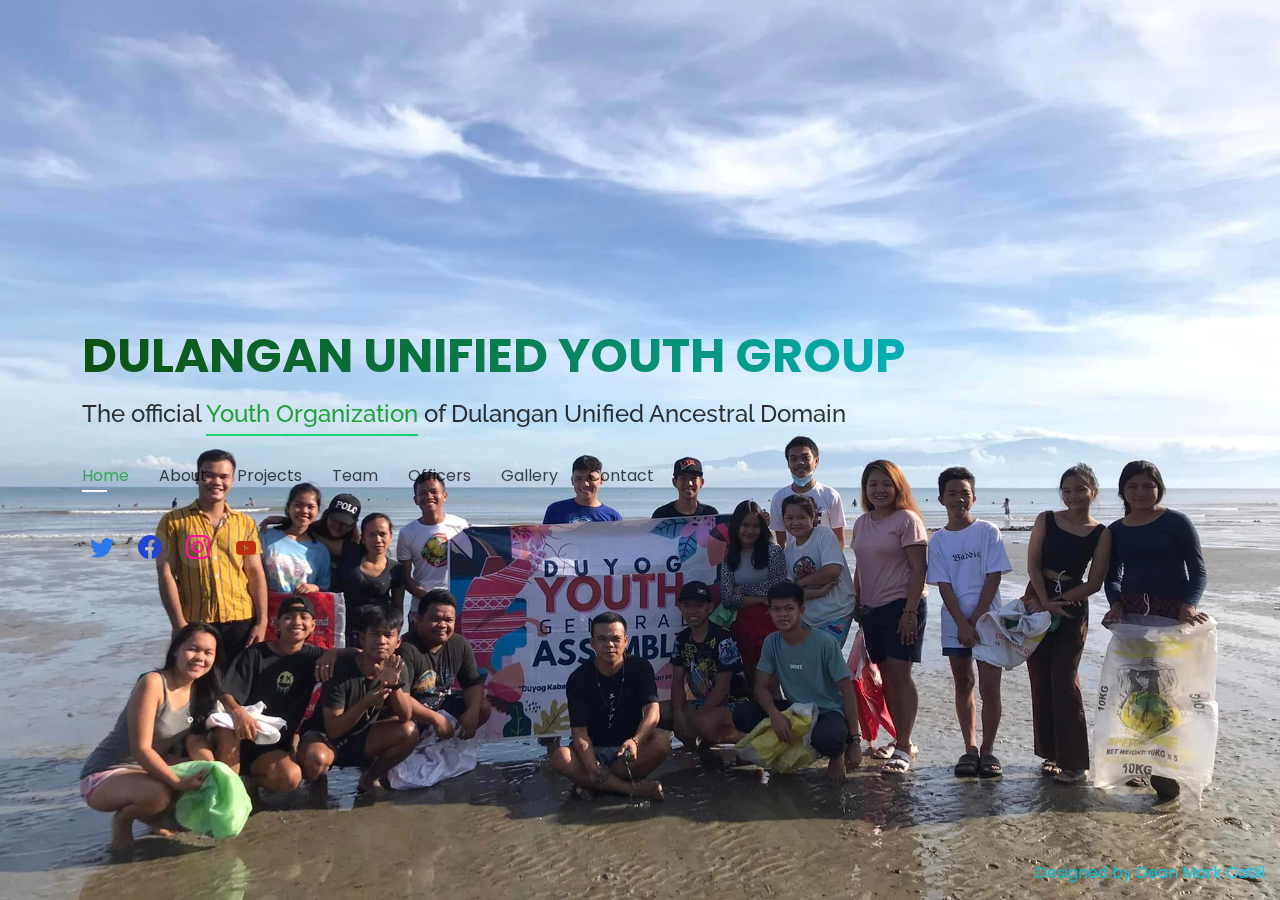
==== index.html @ a2d16d34 "Update index.html" ====
<!DOCTYPE html>
<html lang="en">

<head>
  <meta charset="utf-8">
  <meta content="width=device-width, initial-scale=1.0" name="viewport">

  <title>DUYOG-DULANGAN</title>
  <meta content="" name="description">
  <meta content="" name="keywords">

 
  <link href="assets/img/favicon.png" rel="icon">
  <link href="assets/img/apple-touch-icon.png" rel="apple-touch-icon">


  <link href="https://fonts.googleapis.com/css?family=Open+Sans:300,300i,400,400i,600,600i,700,700i|Raleway:300,300i,400,400i,500,500i,600,600i,700,700i|Poppins:300,300i,400,400i,500,500i,600,600i,700,700i" rel="stylesheet">


  <link href="assets/vendor/bootstrap/css/bootstrap.min.css" rel="stylesheet">
  <link href="assets/vendor/bootstrap-icons/bootstrap-icons.css" rel="stylesheet">
  <link href="assets/vendor/boxicons/css/boxicons.min.css" rel="stylesheet">
  <link href="assets/vendor/glightbox/css/glightbox.min.css" rel="stylesheet">
  <link href="assets/vendor/remixicon/remixicon.css" rel="stylesheet">
  <link href="assets/vendor/swiper/swiper-bundle.min.css" rel="stylesheet">


  <!-- Template Main CSS File -->
  <link href="assets/css/style.css" rel="stylesheet">



<body>
  
  
  <!-- ======= Header ======= -->
  <header id="header">
    <div class="container">

      <h1 id="header1"><a href="index.html">DULANGAN UNIFIED YOUTH GROUP</a></h1>
      <!-- Uncomment below if you prefer to use an image logo -->
      <h2>The official <span>Youth Organization</span> of Dulangan Unified Ancestral Domain</h2>

      <nav id="navbar" class="navbar">
        <ul>
          <li><a class="nav-link active" href="#header">Home</a></li>
          <li><a class="nav-link" href="#about">About</a></li>
          <li><a class="nav-link" href="#resume">Projects</a></li>
          <li><a class="nav-link" href="#team">Team</a></li>
          <li><a class="nav-link"  href="#officers">Officers</a></li>
          <li><a class="nav-link" href="#portfolio">Gallery</a></li>
          <li><a class="nav-link" href="#contact">Contact</a></li>
        </ul>
        <i class="bi bi-list mobile-nav-toggle"></i>
      </nav><!-- .navbar -->

      <div class="social-links">
        <a href="#" class="twitter"><i class="bi bi-twitter" style="color: #2978ee;"></i></a>
        <a href="https://www.facebook.com/profile.php?id=100087256574237" target="_blank" class="facebook"><i class="bi bi-facebook" style="color: #2244ce;"></i></a>
        <a href="#" class="instagram"><i class="bi bi-instagram" style="color: deeppink;"></i></a>
        <a href="#" class="linkedin"><i class="bx bxl-youtube" style="color: #b92e15;"></i></a>
      </div>

    </div>
  </header><!-- End Header -->

  <!-- ======= About Section ======= -->
  <section id="about" class="about">

    <!-- ======= About Me ======= -->
    <div class="about-me container">

      <div class="section-title">
        <h2>About</h2>
        <p>Learn more about</p>
      </div>

      <div class="row">
        <div class="col-lg-4" data-aos="fade-right">
          <img src="./assets/img/duyog_01.jpg" class="img-fluid" alt="">
        </div>
        <div class="col-lg-8 pt-4 pt-lg-0 content" data-aos="fade-left">
          <h3>DUYOG</h3>
          <p class="fst-italic">
            Dulangan Unified Youth Group is the official IP youth organization under the Dulangan Unified Ancestral Domain
          </p>
          
          <p>
            The Dulangan Unified Youth Group or DUYOG is a sub-organization of <strong>Dulangan Unified Ancestral Domain</strong> which focuses on norturing ip youths through projects and programs.
          </p>
        </div>
      </div>

      <div class="col-xl-7 d-flex align-items-stretch">
        <div class="icon-boxes d-flex flex-column justify-content-center">
          <div class="row">
            <div class="col-md-6 icon-box" data-aos="fade-up" data-aos-delay="100">
              <i class='bx bxs-flag-alt' style="color: #ffbb2c;"></i>
              <h4 id="about-headers">Mission</h4>
              <p>Recognition of identify, development and training of IP youths towards engangament in sustainable living and conservation of Lumad culture. </p>
            </div>
            <div class="col-md-6 icon-box" data-aos="fade-up" data-aos-delay="200">
              <i class='bx bxs-analyse' style="color: aqua;"></i>
              <h4 id="about-headers">Vision</h4>
              <p>Unity to strengthen conservation and protection of practices in the Ancestral Domain.</p>
            </div>
            <div class="col-md-6 icon-box" data-aos="fade-up" data-aos-delay="300">
              <i class='bx bxs-bullseye' style="color: chocolate;"></i>
              <h4 id="about-headers">Goal</h4>
              <p><strong> Dulangan Unified Youth Group</strong> overall, long-term goal is the protection and sustainable development of Higaonon's ancestral domain and it's culture through the ip youths. </p> 
            </div>
            <div class="col-md-6 icon-box" data-aos="fade-up" data-aos-delay="400">
              <i class='bx bxs-book-open' style="color: greenyellow;"></i>
              <h4 id="about-headers">Our Story</h4>
              <p> The <strong>Dulangan Unified Youth Group</strong> started in 2017, it servers as the ip youth backbone of the Dulangan Unified Ancestral Domain for empowerment and training of youths that will eventually be the next leader in the community.</p>
            </div>  
          </div>
        </div>

    </div><!-- End About Me -->

   
    <!-- ======= Skills ======= -->
    <div class="interests container">

      <div class="section-title">
        <h2>DUYOG SUB-ORGANIZATIONS</h2>
      </div>

      <div class="row">
        <div class="col-lg-3 col-md-4">
          <div class="icon-box">
            <i class="bx bxs-group" style="color: #ffbb2c;"></i>
            <h3>PAYO (Panlablaba Youth Organization)</h3>
          </div>
        </div>
        <div class="col-lg-3 col-md-4 mt-4 mt-md-0">
          <div class="icon-box">
            <i class="bx bxs-group" style="color: #5578ff;"></i>
            <h3>BAYO (Bagocboc Youth Organization)</h3>
          </div>
        </div>
        <div class="col-lg-3 col-md-4 mt-4 mt-md-0">
          <div class="icon-box">
            <i class='bx bxs-group' style="color: #f7d12b;"></i>
            <h3>PAGBATI (Pagsabuha hu mga Basbasunon ta Tingalan)</h3>
          </div>
        </div>
        <div class="col-lg-3 col-md-4 mt-4 mt-lg-0">
          <div class="icon-box">
            <i class="bx bxs-group" style="color: #2978ee;"></i>
            <h3>NAHIYO (Nangcaon Higaonon Youth Organization)</h3>
          </div>
        </div>
        <div class="col-lg-3 col-md-4 mt-4">
          <div class="icon-box">
            <i class="bx bxs-group" style="color: #b92e15;"></i>
            <h3>HK (Hukbong Kabataan)</h3>
          </div>
        </div>
        <div class="col-lg-3 col-md-4 mt-4">
          <div class="icon-box">
            <i class="bx bxs-group" style="color: #5ee290;"></i>
            <h3>CAYO (Cauyunan Youth Organization)</h3>
          </div>
        </div>
        <div class="col-lg-3 col-md-4 mt-4">
          <div class="icon-box">
            <i class='bx bxs-group' style="color: #49458d;"></i>
            <h3>TIKA (Tingog Kabataan)</h3>
          </div>
        </div>
        <div class="col-lg-3 col-md-4 mt-4">
          <div class="icon-box">
            <i class='bx bxs-group' style="color: #9c56b1;"></i>
            <h3>UMAHIYO (Upper Malubog Higaonon Youth Organization)</h3>
          </div>
        </div>
        </div>
      </div>

    </div><!-- End Interests -->

    <div class="container">

      <div class="row no-gutters">

        <div class="col-lg-3 col-md-6 d-md-flex align-items-md-stretch">
          <div class="count-box">
            <i class="bi bi-emoji-smile" style="color: chocolate;"></i>
            <span data-purecounter-start="0" data-purecounter-end="232" data-purecounter-duration="1" class="purecounter"></span>
            <p><strong>Youth</strong> Members</p>
          </div>
        </div>

        <div class="col-lg-3 col-md-6 d-md-flex align-items-md-stretch">
          <div class="count-box">
            <i class="bi bi-journal-richtext" style="color: chartreuse;"></i>
            <span data-purecounter-start="0" data-purecounter-end="6" data-purecounter-duration="1" class="purecounter"></span>
            <p><strong>Five Year</strong> Projects</p>
          </div>
        </div>

        <div class="col-lg-3 col-md-6 d-md-flex align-items-md-stretch">
          <div class="count-box">
            <i class="bi bi-people" style="color: blue;"></i>
            <span data-purecounter-start="0" data-purecounter-end="48" data-purecounter-duration="1" class="purecounter"></span>
            <p><strong>Elected</strong> Officers</p>
          </div>
        </div>

        <div class="col-lg-3 col-md-6 d-md-flex align-items-md-stretch">
          <div class="count-box">
            <i class="bi bi-people" style="color: #9c56b1;"></i>
            <span data-purecounter-start="0" data-purecounter-end="15" data-purecounter-duration="1" class="purecounter"></span>
            <p><strong>Core Team</strong> Members</p>
          </div>
        </div>

      </div>

    </div>

  </section><!-- End About Section -->

  

  <!-- ======= Resume Section ======= -->
  <section id="resume" class="resume">
    <div class="container">

      <div class="section-title">
        <h2>DUYOG</h2>
        <p>PROJECTS AND PROGRAMS</p>
      </div>

      <div class="row">
        <div class="col-lg-6">
          <h3 class="resume-title">FIVE YEAR ROLLING PLAN</h3>
          <div class="resume-item pb-0">
            <h4>PROJECTED LONG TERM PLANS</h4>
            <p><em>DUYOG plans to implement 5 long term projects within the 5 yr timeline. Namely ECOLOGICAL CONSERVATION,IP EDUCATION, YOUTH ORGANIZATIONS, LIVELIHOOD, AND ECO-TOURISM</em></p>
            <p>
              <h5>2021 - 2025</h5>
            </p>
          </div>

          <h3 class="resume-title">ECOLOGICAL CONSERVATION</h3>
          <div class="resume-item">
            <h4>Sustainability and Protection</h4>
            <h5>2021 - 2025/h5>
            <p><em>Project target duration</em></p>
            <p>aims to contribute to the conservation of ecological systems within the ancestral domain through various projects and programs including water source rehabilitation, reforestation, wildlings collection and ordinance for protection of ancestral lands.</p>
          </div>
          <div class="resume-item">
            <h3 class="resume-title">IP EDUCATION</h3>
            <h4>Looking back to culture and tradition</h4>
            <h5>2023 - 2025</h5>
            <p><em>Project target duration</em></p>
            <p> aims to educate ip youths on the culture and tradition of the Higaonon through IP school projects.</p>
          </div>
          <div class="resume-item">
            <h3 class="resume-title">YOUTH ORGANIZATIONS</h3>
            <h4>One Tribe One Goal</h4>
            <h5>2021 - 2025</h5>
            <p><em>Project target duration</em></p>
            <p>aims to established youth organizations within the ancestral to better mold ip youths for the next generation.</p>
          </div>
        </div>
        <div class="col-lg-6">
          <div class="resume-item">
            <h3 class="resume-title">LIVELIHOOD</h3>
            <h4>Diverse and sustainable Livelihood/h4>
            <h5>2023 - 2025</h5>
            <p><em>Project target duration </em></p>
            <p>
              aims to established Livelihood projects especially in agriculture sector such as diversified farming system/multi-cropping, traditional farming and organic farming methods.
            </p>
          </div>
          <div class="resume-item">
            <h3 class="resume-title">ECO-TOURISM</h3>
            <h4>Economics of tourism sites</h4>
            <h5>2022 - 2025</h5>
            <p><em>Project target duration</em></p>
            <p>
              aims to create a eco-tourism programs that will boost income and Livelihood and provides opportunity for individuals to make handicrafts base on Higaonon culture and tradition
            </p>
          </div>
        </div>
      </div>

    </div>
  </section><!-- End Resume Section -->

  <!-- ======= Team Section ======= -->
  <section id="team" class="team">
    <div class="container">

      <div class="section-title" data-aos="fade-in" data-aos-delay="100">
        <h2>DUYOG CORE TEAM</h2>
        <p>Core team composed of eight capable and skilled individuals who shares the same vision for the organization towards diverse and sustainable community</p>
      </div>

      <div class="row">

        <div class="col-lg-4 col-md-6">
          <div class="member">
            <div class="pic"><img src="./assets/img/core-group/pres.jpg" class="img-fluid" alt=""></div>
            <div class="member-info">
              <h4>Segundino Madrina</h4>
              <span>President</span>
              <div class="social">
                <a href=""><i class="bi bi-twitter"></i></a>
                <a href="https://www.facebook.com/segundino.magrina.9" target="_blank"><i class="bi bi-facebook"></i></a>
                <a href=""><i class="bi bi-instagram"></i></a>
                <a href=""><i class="bi bi-linkedin"></i></a>
              </div>
            </div>
          </div>
        </div>

        <div class="col-lg-4 col-md-6">
          <div class="member">
            <div class="pic"><img src="./assets/img/core-group/vice-pres.jpg" class="img-fluid" alt=""></div>
            <div class="member-info">
              <h4>Karen Puasan</h4>
              <span>Vice-President</span>
              <div class="social">
                <a href=""><i class="bi bi-twitter"></i></a>
                <a href=""><i class="bi bi-facebook"></i></a>
                <a href=""><i class="bi bi-instagram"></i></a>
                <a href=""><i class="bi bi-linkedin"></i></a>
              </div>
            </div>
          </div>
        </div>

        <div class="col-lg-4 col-md-6">
          <div class="member">
            <div class="pic"><img src="./assets/img/core-group/sec.jpg" class="img-fluid" alt=""></div>
            <div class="member-info">
              <h4>Heartcel Paborada</h4>
              <span>Secretary</span>
              <div class="social">
                <a href=""><i class="bi bi-twitter"></i></a>
                <a href=""><i class="bi bi-facebook"></i></a>
                <a href=""><i class="bi bi-instagram"></i></a>
                <a href=""><i class="bi bi-linkedin"></i></a>
              </div>
            </div>
          </div>
        </div>

      </div>

      <div class="row">

        <div class="col-lg-4 col-md-6">
          <div class="member">
            <div class="pic"><img src="./assets/img/core-group/tres.jpg" class="img-fluid" alt=""></div>
            <div class="member-info">
              <h4>John Alfred Moralla</h4>
              <span>Treasurer</span>
              <div class="social">
                <a href=""><i class="bi bi-twitter"></i></a>
                <a href=""><i class="bi bi-facebook"></i></a>
                <a href=""><i class="bi bi-instagram"></i></a>
                <a href=""><i class="bi bi-linkedin"></i></a>
              </div>
            </div>
          </div>
        </div>

        <div class="col-lg-4 col-md-6">
          <div class="member">
            <div class="pic"><img src="./assets/img/core-group/auditor.jpg" class="img-fluid" alt=""></div>
            <div class="member-info">
              <h4>Shela Uray</h4>
              <span>Auditor</span>
              <div class="social">
                <a href=""><i class="bi bi-twitter"></i></a>
                <a href=""><i class="bi bi-facebook"></i></a>
                <a href=""><i class="bi bi-instagram"></i></a>
                <a href=""><i class="bi bi-linkedin"></i></a>
              </div>
            </div>
          </div>
        </div>

        <div class="col-lg-4 col-md-6">
          <div class="member">
            <div class="pic"><img src="./assets/img/core-group/techcom.jpeg" class="img-fluid" alt=""></div>
            <div class="member-info">
              <h4>Dean Mark Catiil</h4>
              <span>Head of Technical Commitee</span>
              <div class="social">
                <a href="https://twitter.com/nightfall_02?t=YCB9G_T_bj95eqyEdN37Gw&s=07" target="_blank"><i class="bi bi-twitter"></i></a>
                <a href="https://www.facebook.com/profile.php?id=100084068877720" target="_blank"><i class="bi bi-facebook"></i></a>
                <a href="https://www.instagram.com/dean.sama/" target="_blank"><i class="bi bi-instagram"></i></a>
                <a href="https://www.linkedin.com/in/dean-mark-catiil-841158258/" target="_blank "><i class="bi bi-linkedin"></i></a>
              </div>
            </div>
          </div>
        </div>

        <div class="col-lg-4 col-md-6">
          <div class="member">
            <div class="pic"><img src="./assets/img/core-group/logistics.jpg" class="img-fluid" alt=""></div>
            <div class="member-info">
              <h4>Roger Sambulay</h4>
              <span>Head of Logistics Commitee</span>
              <div class="social">
                <a href=""><i class="bi bi-twitter"></i></a>
                <a href=""><i class="bi bi-facebook"></i></a>
                <a href=""><i class="bi bi-instagram"></i></a>
                <a href=""><i class="bi bi-linkedin"></i></a>
              </div>
            </div>
          </div>
        </div>

        <div class="col-lg-4 col-md-6">
          <div class="member">
            <div class="pic"><img src="./assets/img/core-group/adviser.jpg" class="img-fluid" alt=""></div>
            <div class="member-info">
              <h4>Mark Jaeno Duyan</h4>
              <span>Team Adviser/Samdhana Institute Community Facilitator</span>
              <div class="social">
                <a href=""><i class="bi bi-twitter"></i></a>
                <a href=""><i class="bi bi-facebook"></i></a>
                <a href=""><i class="bi bi-instagram"></i></a>
                <a href=""><i class="bi bi-linkedin"></i></a>
              </div>
            </div>
          </div>
        </div>
        

      </div>

    </div>
  </section>

  <!-- ======= Officers Section ======= -->
  <section id="officers" class="officers">
    <div class="container">

      <div class="section-title" data-aos="fade-in" data-aos-delay="100">
        <h2>DUYOG CORE TEAM</h2>
        <p>The DUYOG Officers from 8 Barangays</p>
      </div>

      <div class="row">

        <div class="col-lg-4 col-md-6">
          <div class="member">
            <div class="pic"><img src="./assets/img/core-group/pres.jpg" class="img-fluid" alt=""></div>
            <div class="member-info">
              <h4>Segundino Madrina</h4>
              <span>President</span>
              <div class="social">
                <a href=""><i class="bi bi-twitter"></i></a>
                <a href="https://www.facebook.com/segundino.magrina.9" target="_blank"><i class="bi bi-facebook"></i></a>
                <a href=""><i class="bi bi-instagram"></i></a>
                <a href=""><i class="bi bi-linkedin"></i></a>
              </div>
            </div>
          </div>
        </div>

        <div class="col-lg-4 col-md-6">
          <div class="member">
            <div class="pic"><img src="./assets/img/core-group/vice-pres.jpg" class="img-fluid" alt=""></div>
            <div class="member-info">
              <h4>Karen Puasan</h4>
              <span>Vice-President</span>
              <div class="social">
                <a href=""><i class="bi bi-twitter"></i></a>
                <a href=""><i class="bi bi-facebook"></i></a>
                <a href=""><i class="bi bi-instagram"></i></a>
                <a href=""><i class="bi bi-linkedin"></i></a>
              </div>
            </div>
          </div>
        </div>

        <div class="col-lg-4 col-md-6">
          <div class="member">
            <div class="pic"><img src="./assets/img/core-group/sec.jpg" class="img-fluid" alt=""></div>
            <div class="member-info">
              <h4>Heartcel Paborada</h4>
              <span>Secretary</span>
              <div class="social">
                <a href=""><i class="bi bi-twitter"></i></a>
                <a href=""><i class="bi bi-facebook"></i></a>
                <a href=""><i class="bi bi-instagram"></i></a>
                <a href=""><i class="bi bi-linkedin"></i></a>
              </div>
            </div>
          </div>
        </div>

      </div>

      <div class="row">

        <div class="col-lg-4 col-md-6">
          <div class="member">
            <div class="pic"><img src="./assets/img/core-group/tres.jpg" class="img-fluid" alt=""></div>
            <div class="member-info">
              <h4>John Alfred Moralla</h4>
              <span>Treasurer</span>
              <div class="social">
                <a href=""><i class="bi bi-twitter"></i></a>
                <a href=""><i class="bi bi-facebook"></i></a>
                <a href=""><i class="bi bi-instagram"></i></a>
                <a href=""><i class="bi bi-linkedin"></i></a>
              </div>
            </div>
          </div>
        </div>

        <div class="col-lg-4 col-md-6">
          <div class="member">
            <div class="pic"><img src="./assets/img/core-group/auditor.jpg" class="img-fluid" alt=""></div>
            <div class="member-info">
              <h4>Shela Uray</h4>
              <span>Auditor</span>
              <div class="social">
                <a href=""><i class="bi bi-twitter"></i></a>
                <a href=""><i class="bi bi-facebook"></i></a>
                <a href=""><i class="bi bi-instagram"></i></a>
                <a href=""><i class="bi bi-linkedin"></i></a>
              </div>
            </div>
          </div>
        </div>

        <div class="col-lg-4 col-md-6">
          <div class="member">
            <div class="pic"><img src="./assets/img/core-group/techcom.jpeg" class="img-fluid" alt=""></div>
            <div class="member-info">
              <h4>Dean Mark Catiil</h4>
              <span>Head of Technical Commitee</span>
              <div class="social">
                <a href="https://twitter.com/nightfall_02?t=YCB9G_T_bj95eqyEdN37Gw&s=07" target="_blank"><i class="bi bi-twitter"></i></a>
                <a href="https://www.facebook.com/profile.php?id=100084068877720" target="_blank"><i class="bi bi-facebook"></i></a>
                <a href="https://www.instagram.com/dean.sama/" target="_blank"><i class="bi bi-instagram"></i></a>
                <a href="https://www.linkedin.com/in/dean-mark-catiil-841158258/" target="_blank "><i class="bi bi-linkedin"></i></a>
              </div>
            </div>
          </div>
        </div>

        <div class="col-lg-4 col-md-6">
          <div class="member">
            <div class="pic"><img src="./assets/img/core-group/logistics.jpg" class="img-fluid" alt=""></div>
            <div class="member-info">
              <h4>Roger Sambulay</h4>
              <span>Head of Logistics Commitee</span>
              <div class="social">
                <a href=""><i class="bi bi-twitter"></i></a>
                <a href=""><i class="bi bi-facebook"></i></a>
                <a href=""><i class="bi bi-instagram"></i></a>
                <a href=""><i class="bi bi-linkedin"></i></a>
              </div>
            </div>
          </div>
        </div>

        <div class="col-lg-4 col-md-6">
          <div class="member">
            <div class="pic"><img src="./assets/img/core-group/adviser.jpg" class="img-fluid" alt=""></div>
            <div class="member-info">
              <h4>Mark Jaeno Duyan</h4>
              <span>Team Adviser/Samdhana Institute Community Facilitator</span>
              <div class="social">
                <a href=""><i class="bi bi-twitter"></i></a>
                <a href=""><i class="bi bi-facebook"></i></a>
                <a href=""><i class="bi bi-instagram"></i></a>
                <a href=""><i class="bi bi-linkedin"></i></a>
              </div>
            </div>
          </div>
        </div>
        

      </div>

    </div>
  </section>


  <!-- ======= Portfolio Section ======= -->
  <section id="portfolio" class="portfolio">
    <div class="container">

      <div class="section-title">
        <h2>Photo</h2>
        <p>Gallery</p>
      </div>

      <div class="row">
        <div class="col-lg-12 d-flex justify-content-center">
          <ul id="portfolio-flters">
            <li data-filter="*" class="filter-active">All</li>
            <li data-filter=".filter-app">Noken 2022</li>
            <li data-filter=".filter-card">General Assembly</li>
            <li data-filter=".filter-web">Youth Organizing</li>
          </ul>
        </div>
      </div>

      <div class="row portfolio-container">

        <div class="col-lg-4 col-md-6 portfolio-item filter-app">
          <div class="portfolio-wrap">
            <img src="assets/img/duyog-gallery/noken-00.jpg" class="img-fluid" alt="">
            <div class="portfolio-info">
              <div class="portfolio-links">
                <a href="assets/img/duyog-gallery/noken-00.jpg" data-gallery="portfolioGallery" class="portfolio-lightbox" title="Noken"><i class="bx bx-plus"></i></a>
                <a href="" data-gallery="portfolioDetailsGallery" data-glightbox="type: external" class="portfolio-details-lightbox" title="Portfolio Details"><i class="bx bx-link"></i></a>
              </div>
            </div>
          </div>
        </div>

        <div class="col-lg-4 col-md-6 portfolio-item filter-app">
          <div class="portfolio-wrap">
            <img src="assets/img/duyog-gallery/noken-2.jpg" class="img-fluid" alt="">
            <div class="portfolio-info">
              <div class="portfolio-links">
                <a href="assets/img/duyog-gallery/noken-2.jpg" data-gallery="portfolioGallery" class="portfolio-lightbox" title="Noken"><i class="bx bx-plus"></i></a>
                <a href="" data-gallery="portfolioDetailsGallery" data-glightbox="type: external" class="portfolio-details-lightbox" title="Portfolio Details"><i class="bx bx-link"></i></a>
              </div>
            </div>
          </div>
        </div>

        <div class="col-lg-4 col-md-6 portfolio-item filter-app">
          <div class="portfolio-wrap">
            <img src="assets/img/duyog-gallery/noken-3.jpg" class="img-fluid" alt="">
            <div class="portfolio-info">
              <div class="portfolio-links">
                <a href="assets/img/duyog-gallery/noken-3.jpg" data-gallery="portfolioGallery" class="portfolio-lightbox" title="Noken"><i class="bx bx-plus"></i></a>
                <a href="" data-gallery="portfolioDetailsGallery" data-glightbox="type: external" class="portfolio-details-lightbox" title="Portfolio Details"><i class="bx bx-link"></i></a>
              </div>
            </div>
          </div>
        </div>

        <div class="col-lg-4 col-md-6 portfolio-item filter-app">
          <div class="portfolio-wrap">
            <img src="assets/img/duyog-gallery/noken-4.jpg" class="img-fluid" alt="">
            <div class="portfolio-info">
              <div class="portfolio-links">
                <a href="assets/img/duyog-gallery/noken-5.jpg" data-gallery="portfolioGallery" class="portfolio-lightbox" title="Noken"><i class="bx bx-plus"></i></a>
                <a href="" data-gallery="portfolioDetailsGallery" data-glightbox="type: external" class="portfolio-details-lightbox" title="Portfolio Details"><i class="bx bx-link"></i></a>
              </div>
            </div>
          </div>
        </div>

        <div class="col-lg-4 col-md-6 portfolio-item filter-app">
          <div class="portfolio-wrap">
            <img src="assets/img/duyog-gallery/noken-5.jpg" class="img-fluid" alt="">
            <div class="portfolio-info">
              <div class="portfolio-links">
                <a href="assets/img/duyog-gallery/noken-5.jpg" data-gallery="portfolioGallery" class="portfolio-lightbox" title="Noken"><i class="bx bx-plus"></i></a>
                <a href="" data-gallery="portfolioDetailsGallery" data-glightbox="type: external" class="portfolio-details-lightbox" title="Portfolio Details"><i class="bx bx-link"></i></a>
              </div>
            </div>
          </div>
        </div>

        <div class="col-lg-4 col-md-6 portfolio-item filter-card">
          <div class="portfolio-wrap">
            <img src="assets/img/duyog-gallery/gen-ass0 (1).jpg" class="img-fluid" alt="">
            <div class="portfolio-info">
              <div class="portfolio-links">
                <a href="assets/img/duyog-gallery/gen-ass0 (1).jpg" data-gallery="portfolioGallery" class="portfolio-lightbox" title="<strong>DUYOG</strong> Youth General Assembly held during IP month in October 2022"><i class="bx bx-plus"></i></a>
                <a href="" data-gallery="portfolioDetailsGallery" data-glightbox="type: external" class="portfolio-details-lightbox" title="Portfolio Details"><i class="bx bx-link"></i></a>
              </div>
            </div>
          </div>
        </div>

        <div class="col-lg-4 col-md-6 portfolio-item filter-card">
          <div class="portfolio-wrap">
            <img src="assets/img/duyog-gallery/gen-ass01 (1).jpg" class="img-fluid" alt="">
            <div class="portfolio-info">
              <div class="portfolio-links">
                <a href="assets/img/duyog-gallery/gen-ass01 (1).jpg" data-gallery="portfolioGallery" class="portfolio-lightbox" title="<strong>DUYOG</strong> Youth General Assembly held during IP month in October 2022"><i class="bx bx-plus"></i></a>
                <a href="" data-gallery="portfolioDetailsGallery" data-glightbox="type: external" class="portfolio-details-lightbox" title="Portfolio Details"><i class="bx bx-link"></i></a>
              </div>
            </div>
          </div>
        </div>

        <div class="col-lg-4 col-md-6 portfolio-item filter-card">
          <div class="portfolio-wrap">
            <img src="assets/img/duyog-gallery/gen-ass02 (1).jpg" class="img-fluid" alt="">
            <div class="portfolio-info">
              <div class="portfolio-links">
                <a href="assets/img/duyog-gallery/gen-ass02 (1).jpg" data-gallery="portfolioGallery" class="portfolio-lightbox" title="<strong>DUYOG</strong> Youth General Assembly held during IP month in October 2022"><i class="bx bx-plus"></i></a>
                <a href="" data-gallery="portfolioDetailsGallery" data-glightbox="type: external" class="portfolio-details-lightbox" title="Portfolio Details"><i class="bx bx-link"></i></a>
              </div>
            </div>
          </div>
        </div>

        <div class="col-lg-4 col-md-6 portfolio-item filter-card">
          <div class="portfolio-wrap">
            <img src="assets/img/duyog-gallery/gen-ass03 (1).jpg" class="img-fluid" alt="">
            <div class="portfolio-info">
              <div class="portfolio-links">
                <a href="assets/img/duyog-gallery/gen-ass03 (1).jpg" data-gallery="portfolioGallery" class="portfolio-lightbox" title="<strong>DUYOG</strong> Youth General Assembly held during IP month in October 2022"><i class="bx bx-plus"></i></a>
                <a href="" data-gallery="portfolioDetailsGallery" data-glightbox="type: external" class="portfolio-details-lightbox" title="Portfolio Details"><i class="bx bx-link"></i></a>
              </div>
            </div>
          </div>
        </div>
        
        <div class="col-lg-4 col-md-6 portfolio-item filter-card">
          <div class="portfolio-wrap">
            <img src="assets/img/duyog-gallery/gen-ass04 (1).jpg" class="img-fluid" alt="">
            <div class="portfolio-info">
              <div class="portfolio-links">
                <a href="assets/img/duyog-gallery/gen-ass04 (1).jpg" data-gallery="portfolioGallery" class="portfolio-lightbox" title=><i class="bx bx-plus"></i></a>
                <a href="" data-gallery="portfolioDetailsGallery" data-glightbox="type: external" class="portfolio-details-lightbox" title="Portfolio Details"><i class="bx bx-link"></i></a>
              </div>
            </div>
          </div>
        </div>

        <div class="col-lg-4 col-md-6 portfolio-item filter-card">
          <div class="portfolio-wrap">
            <img src="assets/img/duyog-gallery/gen-ass5.jpg" class="img-fluid" alt="">
            <div class="portfolio-info">
              <div class="portfolio-links">
                <a href="assets/img/duyog-gallery/gen-ass5.jpg" data-gallery="portfolioGallery" class="portfolio-lightbox" title=><i class="bx bx-plus"></i></a>
                <a href="" data-gallery="portfolioDetailsGallery" data-glightbox="type: external" class="portfolio-details-lightbox" title="Portfolio Details"><i class="bx bx-link"></i></a>
              </div>
            </div>
          </div>
        </div>

        <div class="col-lg-4 col-md-6 portfolio-item filter-web">
          <div class="portfolio-wrap">
            <img src="assets/img/duyog-gallery/youth-org.jpg" class="img-fluid" alt="">
            <div class="portfolio-info">
              <div class="portfolio-links">
                <a href="assets/img/duyog-gallery/youth-org.jpg" data-gallery="portfolioGallery" class="portfolio-lightbox" title="Youth Organization of Tingalan Youths"><i class="bx bx-plus"></i></a>
                <a href="" data-gallery="portfolioDetailsGallery" data-glightbox="type: external" class="portfolio-details-lightbox" title="Portfolio Details"><i class="bx bx-link"></i></a>
              </div>
            </div>
          </div>
        </div>

        <div class="col-lg-4 col-md-6 portfolio-item filter-web">
          <div class="portfolio-wrap">
            <img src="assets/img/duyog-gallery/youth-org1.jpg" class="img-fluid" alt="">
            <div class="portfolio-info">
              <div class="portfolio-links">
                <a href="assets/img/duyog-gallery/youth-org1.jpg" data-gallery="portfolioGallery" class="portfolio-lightbox" title="Youth Organization of Tingalan Youths"><i class="bx bx-plus"></i></a>
                <a href="" data-gallery="portfolioDetailsGallery" data-glightbox="type: external" class="portfolio-details-lightbox" title="Portfolio Details"><i class="bx bx-link"></i></a>
              </div>
            </div>
          </div>
        </div>
        <div class="col-lg-4 col-md-6 portfolio-item filter-web">
          <div class="portfolio-wrap">
            <img src="assets/img/duyog-gallery/youth-org2.jpg" class="img-fluid" alt="">
            <div class="portfolio-info">
              <div class="portfolio-links">
                <a href="assets/img/duyog-gallery/youth-org2.jpg" data-gallery="portfolioGallery" class="portfolio-lightbox" title="Youth Organization of Tingalan Youths"><i class="bx bx-plus"></i></a>
                <a href="" data-gallery="portfolioDetailsGallery" data-glightbox="type: external" class="portfolio-details-lightbox" title="Portfolio Details"><i class="bx bx-link"></i></a>
              </div>
            </div>
          </div>
        </div>

        <div class="col-lg-4 col-md-6 portfolio-item filter-web">
          <div class="portfolio-wrap">
            <img src="assets/img/duyog-gallery/youth-org3.jpg" class="img-fluid" alt="">
            <div class="portfolio-info">
              <div class="portfolio-links">
                <a href="assets/img/duyog-gallery/youth-org3.jpg" data-gallery="portfolioGallery" class="portfolio-lightbox" title="Youth Organization of Tingalan Youths"><i class="bx bx-plus"></i></a>
                <a href="" data-gallery="portfolioDetailsGallery" data-glightbox="type: external" class="portfolio-details-lightbox" title="Portfolio Details"><i class="bx bx-link"></i></a>
              </div>
            </div>
          </div>
        </div>

        <div class="col-lg-4 col-md-6 portfolio-item filter-web">
          <div class="portfolio-wrap">
            <img src="assets/img/duyog-gallery/youth-org4.jpg" class="img-fluid" alt="">
            <div class="portfolio-info">
              <div class="portfolio-links">
                <a href="assets/img/duyog-gallery/youth-org4.jpg" data-gallery="portfolioGallery" class="portfolio-lightbox" title="Youth Organization of Tingalan Youths"><i class="bx bx-plus"></i></a>
                <a href="" data-gallery="portfolioDetailsGallery" data-glightbox="type: external" class="portfolio-details-lightbox" title="Portfolio Details"><i class="bx bx-link"></i></a>
              </div>
            </div>
          </div>
        </div>

      </div>

    </div>
  </section><!-- End Portfolio Section -->

  <!-- ======= Contact Section ======= -->
  <section id="contact" class="contact">
    <div class="container">

      <div class="section-title">
        <h2>Contact</h2>
        <p>Contact Us</p>
      </div>

      <div class="row mt-2">

        <div class="col-md-6 d-flex align-items-stretch">
          <div class="info-box">
            <i class="bx bx-map"></i>
            <h3>My Address</h3>
            <p>Taboc, Opol, Misamis Oriental, 9016</p>
          </div>
        </div>

        <div class="col-md-6 mt-4 mt-md-0 d-flex align-items-stretch">
          <div class="info-box">
            <i class="bx bx-share-alt"></i>
            <h3>Social Profiles</h3>
            <div class="social-links">
              <a href="#" class="twitter"><i class="bi bi-twitter"></i></a>
              <a href="#" class="facebook"><i class="bi bi-facebook"></i></a>
              <a href="#" class="instagram"><i class="bi bi-instagram"></i></a>
              <a href="#" class="google-plus"><i class="bi bi-skype"></i></a>
              <a href="#" class="linkedin"><i class="bi bi-linkedin"></i></a>
            </div>
          </div>
        </div>

        <div class="col-md-6 mt-4 d-flex align-items-stretch">
          <div class="info-box">
            <i class="bx bx-envelope"></i>
            <h3>Email Us</h3>
            <p>dulangan_duyog@gmail.com</p>
          </div>
        </div>
        <div class="col-md-6 mt-4 d-flex align-items-stretch">
          <div class="info-box">
            <i class="bx bx-phone-call"></i>
            <h3>Call Us</h3>
            <p>+63 997 355 7923</p>
          </div>
        </div>
      </div>

      <form action="forms/contact.php" method="post" role="form" class="php-email-form mt-4">
        <div class="row">
          <div class="col-md-6 form-group">
            <input type="text" name="name" class="form-control" id="name" placeholder="Your Name" required>
          </div>
          <div class="col-md-6 form-group mt-3 mt-md-0">
            <input type="email" class="form-control" name="email" id="email" placeholder="Your Email" required>
          </div>
        </div>
        <div class="form-group mt-3">
          <input type="text" class="form-control" name="subject" id="subject" placeholder="Subject" required>
        </div>
        <div class="form-group mt-3">
          <textarea class="form-control" name="message" rows="5" placeholder="Message" required></textarea>
        </div>
        <div class="my-3">
          <div class="loading">Loading</div>
          <div class="error-message"></div>
          <div class="sent-message">Your message has been sent. Thank you!</div>
        </div>
        <div class="text-center"><button type="submit">Send Message</button></div>
      </form>

    </div>
  </section><!-- End Contact Section -->

  <div class="credits">
    <!-- All the links in the footer should remain intact. -->
    <!-- You can delete the links only if you purchased the pro version. -->
    <!-- Licensing information: https://bootstrapmade.com/license/ -->
    <!-- Purchase the pro version with working PHP/AJAX contact form: https://bootstrapmade.com/personal-free-resume-bootstrap-template/ -->
    Designed by <a>Dean Mark Catiil</a>
  </div>

  <!-- Vendor JS Files -->
  <script src="assets/vendor/purecounter/purecounter_vanilla.js"></script>
  <script src="assets/vendor/bootstrap/js/bootstrap.bundle.min.js"></script>
  <script src="assets/vendor/glightbox/js/glightbox.min.js"></script>
  <script src="assets/vendor/isotope-layout/isotope.pkgd.min.js"></script>
  <script src="assets/vendor/swiper/swiper-bundle.min.js"></script>
  <script src="assets/vendor/waypoints/noframework.waypoints.js"></script>
  <script src="assets/vendor/php-email-form/validate.js"></script>

  <!-- Template Main JS File -->
  <script src="assets/js/main.js"></script>

</body>

</html>
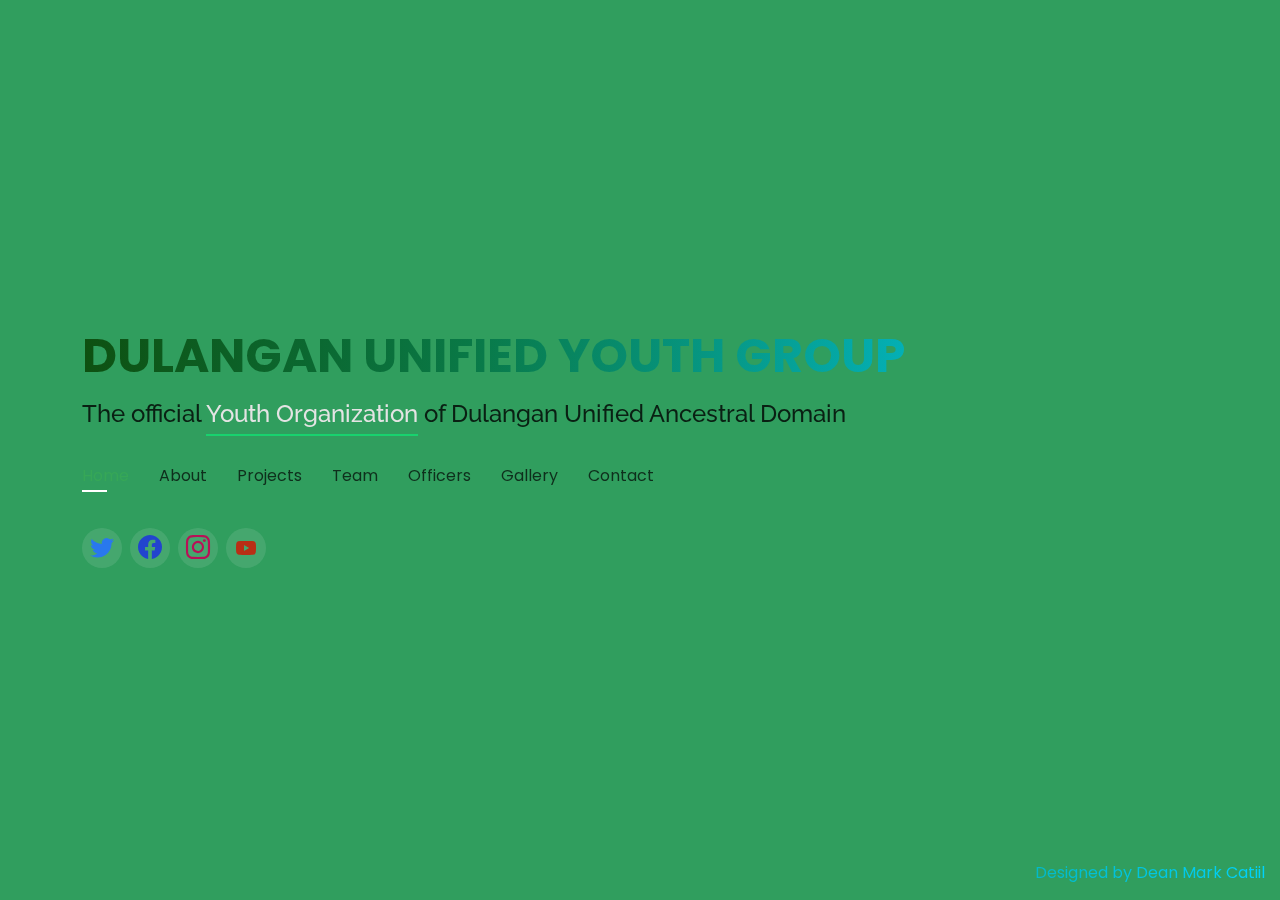
==== commit a7025a93: "minor changes" ====
--- a/index.html
+++ b/index.html
@@ -28,11 +28,11 @@
   <!-- Template Main CSS File -->
   <link href="assets/css/style.css" rel="stylesheet">
 
+  
+
 
 
 <body>
-  
-  
   <!-- ======= Header ======= -->
   <header id="header">
     <div class="container">
@@ -57,8 +57,8 @@
       <div class="social-links">
         <a href="#" class="twitter"><i class="bi bi-twitter" style="color: #2978ee;"></i></a>
         <a href="https://www.facebook.com/profile.php?id=100087256574237" target="_blank" class="facebook"><i class="bi bi-facebook" style="color: #2244ce;"></i></a>
-        <a href="#" class="instagram"><i class="bi bi-instagram" style="color: deeppink;"></i></a>
-        <a href="#" class="linkedin"><i class="bx bxl-youtube" style="color: #b92e15;"></i></a>
+        <a href="https://www.instagram.com/duyog_official/" target="_blank" class="instagram"><i class="bi bi-instagram" style="color: rgb(185, 17, 87);"></i></a>
+        <a href="https://www.youtube.com/channel/UCgh9plE7tsgwyoMSvqMXugw" target="_blank" class="youtube"><i class="bx bxl-youtube" style="color: #b92e15;"></i></a>
       </div>
 
     </div>
@@ -446,50 +446,50 @@
     <div class="container">
 
       <div class="section-title" data-aos="fade-in" data-aos-delay="100">
-        <h2>DUYOG CORE TEAM</h2>
-        <p>The DUYOG Officers from 8 Barangays</p>
+        <h2>DUYOG OFFICERS</h2>
+        <p>The DUYOG Presidents from 8 Barangays</p>
       </div>
 
       <div class="row">
 
         <div class="col-lg-4 col-md-6">
           <div class="member">
+            <div class="pic"><img src="./assets/img/duyog-pres/payo.jpg" class="img-fluid" alt=""></div>
+            <div class="member-info">
+              <h4>Jebbie Mambayla</h4>
+              <span>Panlablaba Youth Organization(PAYO)</span>
+              <div class="social">
+                <a href=""><i class="bi bi-twitter"></i></a>
+                <a href="https://www.facebook.com/segundino.magrina.9" target="_blank"><i class="bi bi-facebook"></i></a>
+                <a href=""><i class="bi bi-instagram"></i></a>
+                <a href=""><i class="bi bi-linkedin"></i></a>
+              </div>
+            </div>
+          </div>
+        </div>
+
+        <div class="col-lg-4 col-md-6">
+          <div class="member">
             <div class="pic"><img src="./assets/img/core-group/pres.jpg" class="img-fluid" alt=""></div>
             <div class="member-info">
-              <h4>Segundino Madrina</h4>
-              <span>President</span>
-              <div class="social">
-                <a href=""><i class="bi bi-twitter"></i></a>
-                <a href="https://www.facebook.com/segundino.magrina.9" target="_blank"><i class="bi bi-facebook"></i></a>
-                <a href=""><i class="bi bi-instagram"></i></a>
-                <a href=""><i class="bi bi-linkedin"></i></a>
-              </div>
-            </div>
-          </div>
-        </div>
-
-        <div class="col-lg-4 col-md-6">
-          <div class="member">
-            <div class="pic"><img src="./assets/img/core-group/vice-pres.jpg" class="img-fluid" alt=""></div>
-            <div class="member-info">
-              <h4>Karen Puasan</h4>
-              <span>Vice-President</span>
-              <div class="social">
-                <a href=""><i class="bi bi-twitter"></i></a>
-                <a href=""><i class="bi bi-facebook"></i></a>
-                <a href=""><i class="bi bi-instagram"></i></a>
-                <a href=""><i class="bi bi-linkedin"></i></a>
-              </div>
-            </div>
-          </div>
-        </div>
-
-        <div class="col-lg-4 col-md-6">
-          <div class="member">
-            <div class="pic"><img src="./assets/img/core-group/sec.jpg" class="img-fluid" alt=""></div>
-            <div class="member-info">
-              <h4>Heartcel Paborada</h4>
-              <span>Secretary</span>
+              <h4>NA</h4>
+              <span>Bagocboc Youth Organization(BAYO)</span>
+              <div class="social">
+                <a href=""><i class="bi bi-twitter"></i></a>
+                <a href=""><i class="bi bi-facebook"></i></a>
+                <a href=""><i class="bi bi-instagram"></i></a>
+                <a href=""><i class="bi bi-linkedin"></i></a>
+              </div>
+            </div>
+          </div>
+        </div>
+
+        <div class="col-lg-4 col-md-6">
+          <div class="member">
+            <div class="pic"><img src="./assets/img/duyog-pres/pagbati.JPG" class="img-fluid" alt=""></div>
+            <div class="member-info">
+              <h4>Recor B. Etchenique</h4>
+              <span>Panagsabuwa Hu mga Basbasunon Ta Tingalan(PAGBATI)</span>
               <div class="social">
                 <a href=""><i class="bi bi-twitter"></i></a>
                 <a href=""><i class="bi bi-facebook"></i></a>
@@ -506,42 +506,42 @@
 
         <div class="col-lg-4 col-md-6">
           <div class="member">
-            <div class="pic"><img src="./assets/img/core-group/tres.jpg" class="img-fluid" alt=""></div>
-            <div class="member-info">
-              <h4>John Alfred Moralla</h4>
-              <span>Treasurer</span>
-              <div class="social">
-                <a href=""><i class="bi bi-twitter"></i></a>
-                <a href=""><i class="bi bi-facebook"></i></a>
-                <a href=""><i class="bi bi-instagram"></i></a>
-                <a href=""><i class="bi bi-linkedin"></i></a>
-              </div>
-            </div>
-          </div>
-        </div>
-
-        <div class="col-lg-4 col-md-6">
-          <div class="member">
-            <div class="pic"><img src="./assets/img/core-group/auditor.jpg" class="img-fluid" alt=""></div>
-            <div class="member-info">
-              <h4>Shela Uray</h4>
-              <span>Auditor</span>
-              <div class="social">
-                <a href=""><i class="bi bi-twitter"></i></a>
-                <a href=""><i class="bi bi-facebook"></i></a>
-                <a href=""><i class="bi bi-instagram"></i></a>
-                <a href=""><i class="bi bi-linkedin"></i></a>
-              </div>
-            </div>
-          </div>
-        </div>
-
-        <div class="col-lg-4 col-md-6">
-          <div class="member">
-            <div class="pic"><img src="./assets/img/core-group/techcom.jpeg" class="img-fluid" alt=""></div>
-            <div class="member-info">
-              <h4>Dean Mark Catiil</h4>
-              <span>Head of Technical Commitee</span>
+            <div class="pic"><img src="./assets/img/duyog-pres/nahiyo.jpg" class="img-fluid" alt=""></div>
+            <div class="member-info">
+              <h4>Jheny Paculba Jr</h4>
+              <span>Nangcaon Higaonon Youth Organization(NAHIYO)</span>
+              <div class="social">
+                <a href=""><i class="bi bi-twitter"></i></a>
+                <a href=""><i class="bi bi-facebook"></i></a>
+                <a href=""><i class="bi bi-instagram"></i></a>
+                <a href=""><i class="bi bi-linkedin"></i></a>
+              </div>
+            </div>
+          </div>
+        </div>
+
+        <div class="col-lg-4 col-md-6">
+          <div class="member">
+            <div class="pic"><img src="./assets/img/duyog-pres/cahyo.jpg" class="img-fluid" alt=""></div>
+            <div class="member-info">
+              <h4>Rabenjay Mandapitan</h4>
+              <span>Cauyonan Higaonon Youth Organization(CAHYO)</span>
+              <div class="social">
+                <a href=""><i class="bi bi-twitter"></i></a>
+                <a href=""><i class="bi bi-facebook"></i></a>
+                <a href=""><i class="bi bi-instagram"></i></a>
+                <a href=""><i class="bi bi-linkedin"></i></a>
+              </div>
+            </div>
+          </div>
+        </div>
+
+        <div class="col-lg-4 col-md-6">
+          <div class="member">
+            <div class="pic"><img src="./assets/img/duyog-pres/hk.jpg" class="img-fluid" alt=""></div>
+            <div class="member-info">
+              <h4>Vergel Landong</h4>
+              <span>Hugpong Kabataan(HK)</span>
               <div class="social">
                 <a href="https://twitter.com/nightfall_02?t=YCB9G_T_bj95eqyEdN37Gw&s=07" target="_blank"><i class="bi bi-twitter"></i></a>
                 <a href="https://www.facebook.com/profile.php?id=100084068877720" target="_blank"><i class="bi bi-facebook"></i></a>
@@ -554,26 +554,26 @@
 
         <div class="col-lg-4 col-md-6">
           <div class="member">
-            <div class="pic"><img src="./assets/img/core-group/logistics.jpg" class="img-fluid" alt=""></div>
-            <div class="member-info">
-              <h4>Roger Sambulay</h4>
-              <span>Head of Logistics Commitee</span>
-              <div class="social">
-                <a href=""><i class="bi bi-twitter"></i></a>
-                <a href=""><i class="bi bi-facebook"></i></a>
-                <a href=""><i class="bi bi-instagram"></i></a>
-                <a href=""><i class="bi bi-linkedin"></i></a>
-              </div>
-            </div>
-          </div>
-        </div>
-
-        <div class="col-lg-4 col-md-6">
-          <div class="member">
-            <div class="pic"><img src="./assets/img/core-group/adviser.jpg" class="img-fluid" alt=""></div>
-            <div class="member-info">
-              <h4>Mark Jaeno Duyan</h4>
-              <span>Team Adviser/Samdhana Institute Community Facilitator</span>
+            <div class="pic"><img src="./assets/img/duyog-pres/tika.jpg" class="img-fluid" alt=""></div>
+            <div class="member-info">
+              <h4>Sheeny Enecito</h4>
+              <span>Tingog Kabataan(TIKA)</span>
+              <div class="social">
+                <a href=""><i class="bi bi-twitter"></i></a>
+                <a href=""><i class="bi bi-facebook"></i></a>
+                <a href=""><i class="bi bi-instagram"></i></a>
+                <a href=""><i class="bi bi-linkedin"></i></a>
+              </div>
+            </div>
+          </div>
+        </div>
+
+        <div class="col-lg-4 col-md-6">
+          <div class="member">
+            <div class="pic"><img src="./assets/img/duyog-pres/umahiyo.jpg" class="img-fluid" alt=""></div>
+            <div class="member-info">
+              <h4>Mae Tugonon</h4>
+              <span>Upper Malubog Higaonon Youth Organization</span>
               <div class="social">
                 <a href=""><i class="bi bi-twitter"></i></a>
                 <a href=""><i class="bi bi-facebook"></i></a>
@@ -805,6 +805,69 @@
         </div>
 
       </div>
+      <div class="row portfolio-container">
+
+        <div class="col-lg-4 col-md-6 portfolio-item filter-web">
+          <div class="portfolio-wrap">
+            <img src="assets/img/duyog-gallery/duyog-cauyonan/cauyonan-1-min.jpg" class="img-fluid" alt="">
+            <div class="portfolio-info">
+              <div class="portfolio-links">
+                <a href="assets/img/duyog-gallery/noken-00.jpg" data-gallery="portfolioGallery" class="portfolio-lightbox" title="Noken"><i class="bx bx-plus"></i></a>
+                <a href="" data-gallery="portfolioDetailsGallery" data-glightbox="type: external" class="portfolio-details-lightbox" title="Portfolio Details"><i class="bx bx-link"></i></a>
+              </div>
+            </div>
+          </div>
+        </div>
+
+        <div class="col-lg-4 col-md-6 portfolio-item filter-web">
+          <div class="portfolio-wrap">
+            <img src="assets/img/duyog-gallery/duyog-cauyonan/cauyonan-2-min.jpg" class="img-fluid" alt="">
+            <div class="portfolio-info">
+              <div class="portfolio-links">
+                <a href="assets/img/duyog-gallery/noken-2.jpg" data-gallery="portfolioGallery" class="portfolio-lightbox" title="Noken"><i class="bx bx-plus"></i></a>
+                <a href="" data-gallery="portfolioDetailsGallery" data-glightbox="type: external" class="portfolio-details-lightbox" title="Portfolio Details"><i class="bx bx-link"></i></a>
+              </div>
+            </div>
+          </div>
+        </div>
+
+        <div class="col-lg-4 col-md-6 portfolio-item filter-web">
+          <div class="portfolio-wrap">
+            <img src="assets/img/duyog-gallery/duyog-cauyonan/cauyonan-3-min.jpg" class="img-fluid" alt="">
+            <div class="portfolio-info">
+              <div class="portfolio-links">
+                <a href="assets/img/duyog-gallery/noken-3.jpg" data-gallery="portfolioGallery" class="portfolio-lightbox" title="Noken"><i class="bx bx-plus"></i></a>
+                <a href="" data-gallery="portfolioDetailsGallery" data-glightbox="type: external" class="portfolio-details-lightbox" title="Portfolio Details"><i class="bx bx-link"></i></a>
+              </div>
+            </div>
+          </div>
+        </div>
+
+        <div class="col-lg-4 col-md-6 portfolio-item filter-web">
+          <div class="portfolio-wrap">
+            <img src="assets/img/duyog-gallery/duyog-cauyonan/cauyonan-4-min.jpg" class="img-fluid" alt="">
+            <div class="portfolio-info">
+              <div class="portfolio-links">
+                <a href="assets/img/duyog-gallery/noken-5.jpg" data-gallery="portfolioGallery" class="portfolio-lightbox" title="Noken"><i class="bx bx-plus"></i></a>
+                <a href="" data-gallery="portfolioDetailsGallery" data-glightbox="type: external" class="portfolio-details-lightbox" title="Portfolio Details"><i class="bx bx-link"></i></a>
+              </div>
+            </div>
+          </div>
+        </div>
+
+        <div class="col-lg-4 col-md-6 portfolio-item filter-web">
+          <div class="portfolio-wrap">
+            <img src="assets/img/duyog-gallery/duyog-cauyonan/cauyonan-5-min.jpg" class="img-fluid" alt="">
+            <div class="portfolio-info">
+              <div class="portfolio-links">
+                <a href="assets/img/duyog-gallery/noken-5.jpg" data-gallery="portfolioGallery" class="portfolio-lightbox" title="Noken"><i class="bx bx-plus"></i></a>
+                <a href="" data-gallery="portfolioDetailsGallery" data-glightbox="type: external" class="portfolio-details-lightbox" title="Portfolio Details"><i class="bx bx-link"></i></a>
+              </div>
+            </div>
+          </div>
+        </div>
+
+        
 
     </div>
   </section><!-- End Portfolio Section -->
--- a/assets/css/style.css
+++ b/assets/css/style.css
@@ -1,5 +1,3 @@
-
-
 body {
   font-family: "Poppins", sans-serif;
   background-color: #040404;
@@ -11,7 +9,7 @@
 body::before {
   content: "";
   position: fixed;
-  background: #309e5e url("../img/duyogbackg.jpg") top right no-repeat;
+  background: #309e5e url("../img/dulangan.jpg") top right no-repeat;
   max-width: 100%;
   height: auto;
   background-size:cover;
@@ -95,7 +93,7 @@
 }
 
 #header h2 span {
-  color: rgb(33, 160, 60);
+  color: rgb(228, 228, 228);
   border-bottom: 2px solid #18d26e;
   padding-bottom: 6px;
 }
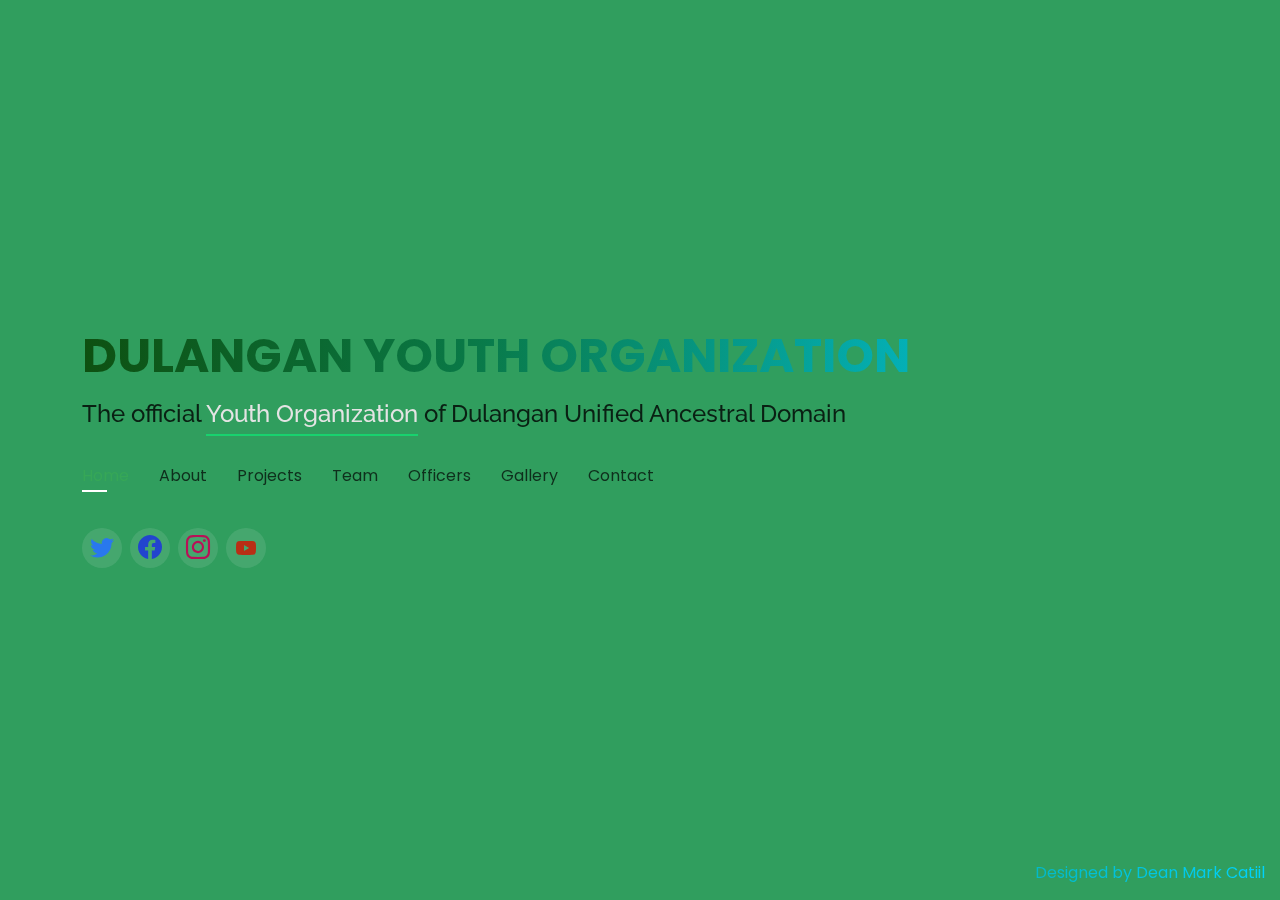
==== commit 0f967100: "org name" ====
--- a/index.html
+++ b/index.html
@@ -37,7 +37,7 @@
   <header id="header">
     <div class="container">
 
-      <h1 id="header1"><a href="index.html">DULANGAN UNIFIED YOUTH GROUP</a></h1>
+      <h1 id="header1"><a href="index.html">DULANGAN YOUTH ORGANIZATION</a></h1>
       <!-- Uncomment below if you prefer to use an image logo -->
       <h2>The official <span>Youth Organization</span> of Dulangan Unified Ancestral Domain</h2>
 
@@ -274,7 +274,7 @@
             <h5>2023 - 2025</h5>
             <p><em>Project target duration </em></p>
             <p>
-              aims to established Livelihood projects especially in agriculture sector such as diversified farming system/multi-cropping, traditional farming and organic farming methods.
+              To be added soon
             </p>
           </div>
           <div class="resume-item">
@@ -283,8 +283,7 @@
             <h5>2022 - 2025</h5>
             <p><em>Project target duration</em></p>
             <p>
-              aims to create a eco-tourism programs that will boost income and Livelihood and provides opportunity for individuals to make handicrafts base on Higaonon culture and tradition
-            </p>
+              to be added soon
           </div>
         </div>
       </div>
--- a/assets/css/style.css
+++ b/assets/css/style.css
@@ -9,7 +9,7 @@
 body::before {
   content: "";
   position: fixed;
-  background: #309e5e url("../img/dulangan.jpg") top right no-repeat;
+  background: #309e5e url("/assets/img/dulangan.jpg") top right no-repeat;
   max-width: 100%;
   height: auto;
   background-size:cover;
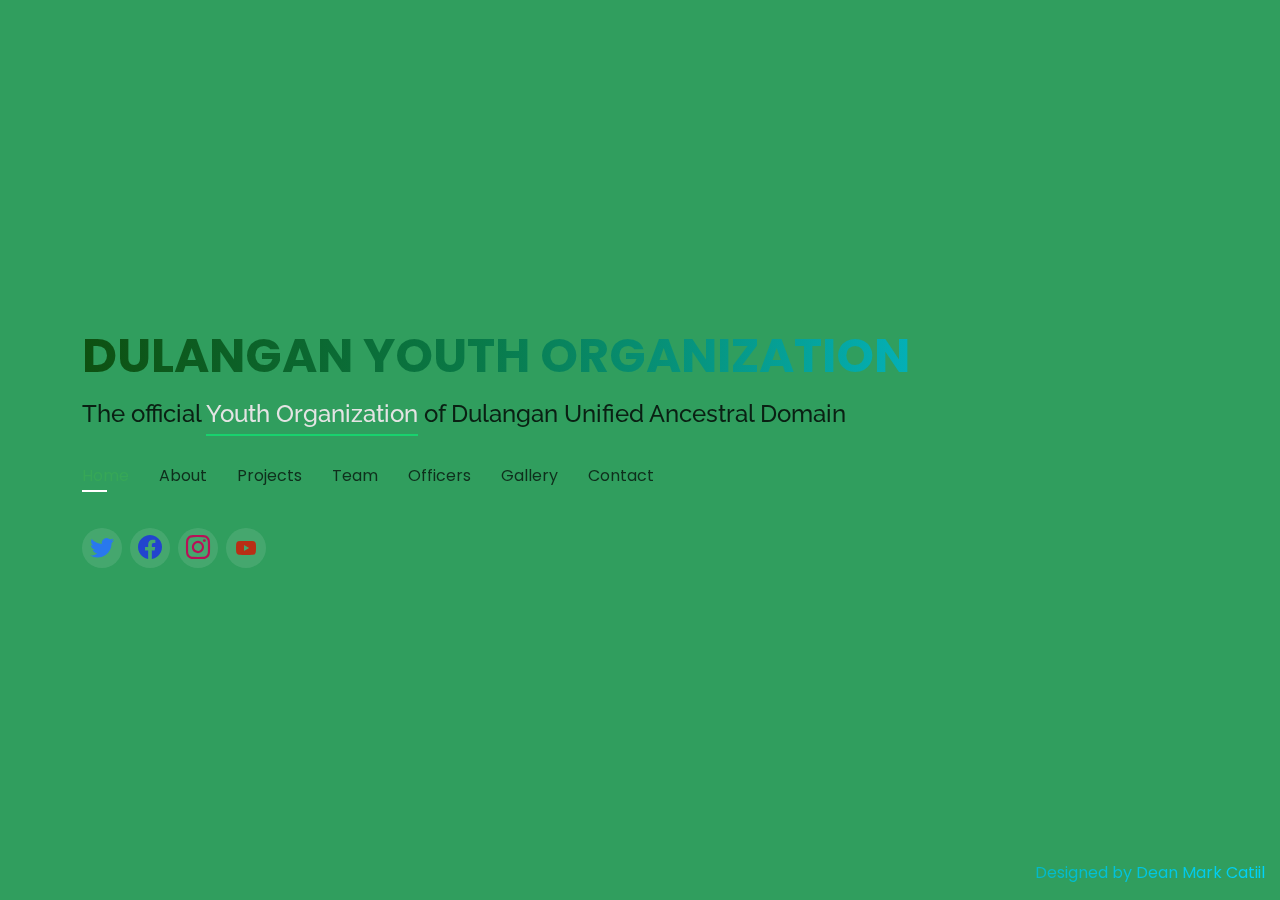
==== commit 5773193f: "text changes" ====
--- a/index.html
+++ b/index.html
@@ -82,11 +82,11 @@
         <div class="col-lg-8 pt-4 pt-lg-0 content" data-aos="fade-left">
           <h3>DUYOG</h3>
           <p class="fst-italic">
-            Dulangan Unified Youth Group is the official IP youth organization under the Dulangan Unified Ancestral Domain
+            Dulangan Youth Organization is the official IP youth organization under the Dulangan Unified Ancestral Domain, which is made up of 8 barangays from the Municipality of Opol and Manticao,Misamis Oriental
           </p>
           
           <p>
-            The Dulangan Unified Youth Group or DUYOG is a sub-organization of <strong>Dulangan Unified Ancestral Domain</strong> which focuses on norturing ip youths through projects and programs.
+            The Dulangan Youth Organization or DUYOG is a sub-organization of <strong>Dulangan Unified Ancestral Domain</strong> which focuses on norturing ip youths through projects and programs.
           </p>
         </div>
       </div>
@@ -97,22 +97,22 @@
             <div class="col-md-6 icon-box" data-aos="fade-up" data-aos-delay="100">
               <i class='bx bxs-flag-alt' style="color: #ffbb2c;"></i>
               <h4 id="about-headers">Mission</h4>
-              <p>Recognition of identify, development and training of IP youths towards engangament in sustainable living and conservation of Lumad culture. </p>
+              <p>Recognition of identify, development and training of IP youths towards engangament in sustainable living and conservation of environment and Higaonon culture. </p>
             </div>
             <div class="col-md-6 icon-box" data-aos="fade-up" data-aos-delay="200">
               <i class='bx bxs-analyse' style="color: aqua;"></i>
               <h4 id="about-headers">Vision</h4>
-              <p>Unity to strengthen conservation and protection of practices in the Ancestral Domain.</p>
+              <p>Unity to strengthen environmental conservation and protection of practices in the Ancestral Domain.</p>
             </div>
             <div class="col-md-6 icon-box" data-aos="fade-up" data-aos-delay="300">
               <i class='bx bxs-bullseye' style="color: chocolate;"></i>
               <h4 id="about-headers">Goal</h4>
-              <p><strong> Dulangan Unified Youth Group</strong> overall, long-term goal is the protection and sustainable development of Higaonon's ancestral domain and it's culture through the ip youths. </p> 
+              <p><strong> Dulangan Youth Organization</strong> overall, long-term goal is the protection and sustainable development of Higaonon's ancestral domain and it's culture through the ip youths. </p> 
             </div>
             <div class="col-md-6 icon-box" data-aos="fade-up" data-aos-delay="400">
               <i class='bx bxs-book-open' style="color: greenyellow;"></i>
               <h4 id="about-headers">Our Story</h4>
-              <p> The <strong>Dulangan Unified Youth Group</strong> started in 2017, it servers as the ip youth backbone of the Dulangan Unified Ancestral Domain for empowerment and training of youths that will eventually be the next leader in the community.</p>
+              <p> The <strong>Dulangan Youth Organization</strong> started in 2017, it servers as the ip youth backbone of the Dulangan Unified Ancestral Domain for empowerment and training of youths that will eventually be the next leader in the community.</p>
             </div>  
           </div>
         </div>
@@ -304,26 +304,26 @@
 
         <div class="col-lg-4 col-md-6">
           <div class="member">
+            <div class="pic"><img src="./assets/img/core-group/vice-pres.jpg" class="img-fluid" alt=""></div>
+            <div class="member-info">
+              <h4>Karen P. Puasan</h4>
+              <span>Chairperson</span>
+              <div class="social">
+                <a href=""><i class="bi bi-twitter"></i></a>
+                <a href="https://www.facebook.com/segundino.magrina.9" target="_blank"><i class="bi bi-facebook"></i></a>
+                <a href=""><i class="bi bi-instagram"></i></a>
+                <a href=""><i class="bi bi-linkedin"></i></a>
+              </div>
+            </div>
+          </div>
+        </div>
+
+        <div class="col-lg-4 col-md-6">
+          <div class="member">
             <div class="pic"><img src="./assets/img/core-group/pres.jpg" class="img-fluid" alt=""></div>
             <div class="member-info">
               <h4>Segundino Madrina</h4>
-              <span>President</span>
-              <div class="social">
-                <a href=""><i class="bi bi-twitter"></i></a>
-                <a href="https://www.facebook.com/segundino.magrina.9" target="_blank"><i class="bi bi-facebook"></i></a>
-                <a href=""><i class="bi bi-instagram"></i></a>
-                <a href=""><i class="bi bi-linkedin"></i></a>
-              </div>
-            </div>
-          </div>
-        </div>
-
-        <div class="col-lg-4 col-md-6">
-          <div class="member">
-            <div class="pic"><img src="./assets/img/core-group/vice-pres.jpg" class="img-fluid" alt=""></div>
-            <div class="member-info">
-              <h4>Karen Puasan</h4>
-              <span>Vice-President</span>
+              <span>Vice-Chairperson</span>
               <div class="social">
                 <a href=""><i class="bi bi-twitter"></i></a>
                 <a href=""><i class="bi bi-facebook"></i></a>
@@ -471,7 +471,7 @@
           <div class="member">
             <div class="pic"><img src="./assets/img/core-group/pres.jpg" class="img-fluid" alt=""></div>
             <div class="member-info">
-              <h4>NA</h4>
+              <h4>Segundino Madrina</h4>
               <span>Bagocboc Youth Organization(BAYO)</span>
               <div class="social">
                 <a href=""><i class="bi bi-twitter"></i></a>
@@ -606,6 +606,7 @@
             <li data-filter=".filter-app">Noken 2022</li>
             <li data-filter=".filter-card">General Assembly</li>
             <li data-filter=".filter-web">Youth Organizing</li>
+            <li data-filter=".filter-app1">Environmental Activities</li>
           </ul>
         </div>
       </div>
@@ -896,7 +897,7 @@
             <h3>Social Profiles</h3>
             <div class="social-links">
               <a href="#" class="twitter"><i class="bi bi-twitter"></i></a>
-              <a href="#" class="facebook"><i class="bi bi-facebook"></i></a>
+              <a href="https://web.facebook.com/profile.php?id=100087256574237" class="facebook"><i class="bi bi-facebook"></i></a>
               <a href="#" class="instagram"><i class="bi bi-instagram"></i></a>
               <a href="#" class="google-plus"><i class="bi bi-skype"></i></a>
               <a href="#" class="linkedin"><i class="bi bi-linkedin"></i></a>
@@ -908,14 +909,14 @@
           <div class="info-box">
             <i class="bx bx-envelope"></i>
             <h3>Email Us</h3>
-            <p>dulangan_duyog@gmail.com</p>
+            <p>karenpuasan@gmail.com</p>
           </div>
         </div>
         <div class="col-md-6 mt-4 d-flex align-items-stretch">
           <div class="info-box">
             <i class="bx bx-phone-call"></i>
             <h3>Call Us</h3>
-            <p>+63 997 355 7923</p>
+            <p>09452709095</p>
           </div>
         </div>
       </div>
